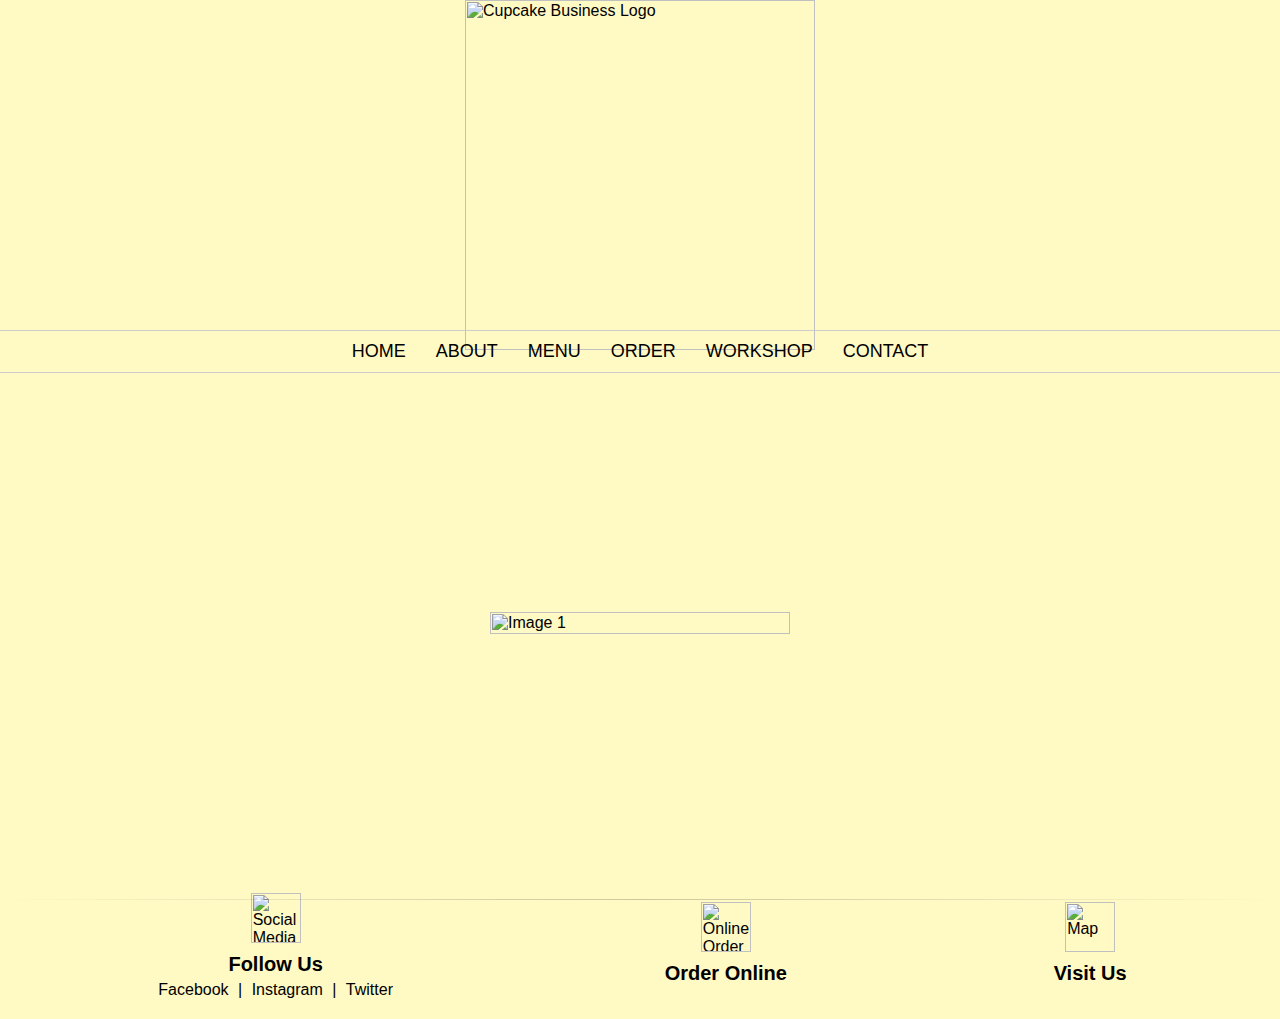
==== index.html @ 4b60b925 "Update index.html" ====
<html lang="en">

<head>
    <meta charset="UTF-8">
    <meta name="viewport" content="width=device-width, initial-scale=1.0">
      
    <link rel="stylesheet" href="style.css">
</head>

<body>
    <header>
        <div class="header-wrapper">
            <div class="logo-container">
                <img class="logo" src="https://i.imgur.com/7Kz6lY5.png" alt="Cupcake Business Logo">
            </div>
            <div class="icon-container">
                 <div class="mobile-menu-container">
                    <div class="icon">≡</div>
                </div>
            </div>
        </div>

        <div class="horizontal-menu">
            <nav class="menu">
                <a class="menu-item" href="index.html">HOME</a>
                <a class="menu-item" href="about.html">ABOUT</a>
                <a class="menu-item" href="menu.html">MENU</a>
                <a class="menu-item" href="online-ordering.html">ORDER</a>
                <a class="menu-item" href="workshop.html">WORKSHOP</a>
                <a class="menu-item" href="contact.html">CONTACT</a>
            </nav>
        </div>
    </header>

    
    
    <!-- Slideshow container -->
    <div class="image-container">
        <div class="slide active">
            <img class="front-image" src="https://i.imgur.com/javprRC.png" alt="Image 1">  
        </div>
        <div class="slide">
            <img src="https://i.imgur.com/8lEJCCi.jpg" alt="Image 2">
        </div>
        <div class="slide">
            <img src="https://i.imgur.com/iOeNbrK.jpg" alt="Image 3">
        </div>
        <div class="slide">
            <img src="https://i.imgur.com/u0DzIWs.jpg" alt="Image 4">
        </div>
    </div>

    
    
    <footer class="footer">
        <div class="footer-section">
            <img src="social_media_icon.png" alt="Social Media" class="footer-image">
            <h3 class="footer-heading">Follow Us</h3>
            <div class="social-media-links">
                <a href="https://www.facebook.com" target="_blank">Facebook</a> |
                <a href="https://www.instagram.com" target="_blank">Instagram</a> |
                <a href="https://www.twitter.com" target="_blank">Twitter</a>
            </div>
        </div>

        <div class="footer-section">
            <img src="online_order_icon.png" alt="Online Order" class="footer-image">
            <h3 class="footer-heading"><a href="online-ordering.html">Order Online</a></h3>
        </div>

        <div class="footer-section">
            <img src="map_icon.png" alt="Map" class="footer-image">
            <h3 class="footer-heading"><a href="https://www.google.com/maps" target="_blank">Visit Us</a></h3>
        </div>
    </footer>
</body>
    
<script src="script.js"></script>
    
</html>
---- style.css ----
* {
    margin: 0;
    padding: 0;
    box-sizing: border-box;
}

body {
    font-family: Arial, sans-serif;
    background-color: #FFF9C4; /* Light pink */
}

.header {
    background-color: #FFF9C4; /* Light pink */
    display: flex;
    justify-content: space-between;
    align-items: center;
    padding: 20px;
}

.icon:hover {
    cursor: pointer;
}

.menu {
    display: flex;
    justify-content: center;
    align-items: center;
    list-style-type: none;
    padding: 0;
    margin: 0;
    border-top: 1px solid #ccc;
    border-bottom: 1px solid #ccc;
}

.menu-item {
    padding: 10px 15px;
    font-size: 18px;
    text-decoration: none;
    color: #000;
    display: inline-block;
    border: none;
    background: transparent;
    transition: color 0.3s;
}

.menu-item:hover {
    color: #ff7b00;
}

.footer {
    background-color: #FFF9C4; /* Updated color to yellow */
    padding: 20px;
    display: flex;
    justify-content: space-around;
    align-items: center;
}

.footer-section {
    display: flex;
    flex-direction: column;
    align-items: center;
}

.footer-image {
    width: 50px;
    height: 50px;
    margin-bottom: 10px;
}

.footer-heading {
    font-size: 20px;
    font-weight: bold;
    margin-bottom: 5px;
}

.social-media-links {
    text-align: center;
}

.social-media-links a {
    text-decoration: none;
    color: #000;
    margin: 0 5px;
}

.social-media-links a:hover {
    text-decoration: underline;
}

.footer-heading a {
    text-decoration: none;
    color: #000;
}

.footer-heading a:hover {
    text-decoration: underline;
}

.front-image {
    object-fit: cover; /* Ensures the image covers the container while maintaining aspect ratio */
    max-width: 300px; /* Adjust the max-width to fit the container */
    max-height: 100%; /* Adjust the max-height to fit the container */
    width: auto;
    height: auto;
    position: relative;
    top: 0;
    left: 50%;
    transform: translateX(-50%);
}



.image-container {
    position: relative;
    width: 100%;
    height: 500px; /* Add a fixed height */
    overflow: hidden;
    display: flex;
    justify-content: center;
    align-items: center;
}

.slide {
    position: absolute;
    width: 100%;
    opacity: 0;
    transition: opacity 0.5s;
}

.slide img {
    width: 100%;
    max-height: 500px;
    object-fit: cover;
}

.slide.active {
    opacity: 1;
}

.mobile-menu-container {
    display: flex;
    flex-wrap: wrap;
    justify-content: center;
    width: 100%;
    margin-top: -30px;
    z-index: 2;
}

.menu-item:hover .dropdown-content {
    display: block;
    position: absolute;
    left: 50%;
    transform: translateX(-50%);
}

.menu-container {
    display: flex;
    flex-wrap: wrap;
    justify-content: center;
    margin-top: 10px;
    max-width: 1200px; /* Add this line */
    margin-left: auto;
    margin-right: auto;
}

.cupcake-item {
    width: calc(33.33% - 20px);
    margin: 10px;
    padding: 20px;
    border: 1px solid #58d5f5; /* Bubblegum blue */
    border-radius: 5px;
    text-align: center;
    box-sizing: border-box; /* Add this line */
}

.cupcake-item img {
    width: 100%;
    height: auto;
    border-radius: 5px;
    object-fit: cover; /* Add this line */
}

.cupcake-item h2 {
    font-size: 24px;
    font-weight: bold;
    margin-top: 20px;
    margin-bottom: 10px
}

.cupcake-item p {
font-size: 16px;
margin-bottom: 20px;
}

.cupcake-item span {
font-size: 20px;
font-weight: bold;
color: #58d5f5; /* Bubblegum blue */
display: block;
margin-top: 20px;
}

/* Styles for mobile screens */
@media (max-width: 767px) {
  .menu-container {
    display: flex;
    flex-direction: column;
    align-items: center;
  }

  .cupcake-item {
    width: 100%;
    max-width: 400px; /* You can adjust this value to your preferred max-width */
  }
  
  .horizontal-menu {
    display: none;
  }

  .header-wrapper {
    display: flex;
    justify-content: center;
    position: relative;
    width: 100%;
  }
  
.icon-container {
    position: absolute;
    left: 50%;
    transform: translateX(-50%);
    bottom: 10px;
    width: 100px;
    text-align: center;
}
  
.title-icons-wrapper {
    display: inline-block;
    background: #fff;
    padding: 10px;
    border-radius: 50%;
    box-shadow: 0 2px 8px rgba(0, 0, 0, 0.2);
    align-items: center;
}

  .title {
    text-align: center;
  }

.icon {
    font-size: 24px;
    cursor: pointer;
}
  
}

/* Styles for desktop screens */
@media (min-width: 768px) {
  .icon {
    display: none;
  }
}

/* Update the dropdown-menu styles */
.dropdown-menu {
display: none;
position: absolute;
top: 300px; /* Adjust this value if needed */
background-color: #fff;
border: 1px solid #58d5f5; /* Bubblegum blue */
border-radius: 5px;
z-index: 1000;
width: 80%; /* Set the width to 80% of the screen */
max-height: 75vh; /* Set the height to 75% of the viewport height */
overflow-y: auto; /* Make the menu scrollable */
margin-left: auto;
margin-right: auto;
left: 50%;
transform: translateX(-50%);
background-color: #f0f0f0;
}

.dropdown-menu-item {
display: block;
text-align: center;
padding: 15px 20px; /* Increase padding for larger font size */
border-bottom: 1px solid #58d5f5; / Bubblegum blue /
cursor: pointer;
font-size: 18px; / Increase font size */
}

.dropdown-menu-item:last-child {
border-bottom: none;
}

.dropdown-menu-item:hover {
background-color: #58d5f5; /* Bubblegum blue */
color: #fff;
}

.logo-container {
  display: flex;
  justify-content: center;
}

.logo {
  width: 350px;
  height: auto;
  margin-bottom: 10px; /* Add some space below the logo */
}


/* Contact Page Styles */
.contact-page {
    max-width: 800px;
    margin: 0 auto;
    padding: 40px 0;
}

.contact-page h1 {
    font-size: 36px;
    font-weight: bold;
    margin-bottom: 30px;
    text-align: center;
}

.contact-page p {
    font-size: 18px;
    margin-bottom: 20px;
}

.contact-details,
.pickup-delivery-info {
    font-size: 18px;
    margin-bottom: 40px;
}

.contact-details h2,
.pickup-delivery-info h2 {
    font-size: 24px;
    font-weight: bold;
    margin-bottom: 20px;
}

.contact-form {
    margin-bottom: 40px;
}

.contact-form h2 {
    font-size: 24px;
    font-weight: bold;
    margin-bottom: 20px;
}

.contact-form label {
    display: block;
    font-size: 18px;
    margin-bottom: 5px;
}

.contact-form input[type='text'],
.contact-form input[type='email'],
.contact-form input[type='tel'],
.contact-form textarea {
    width: 100%;
    font-size: 18px;
    padding: 10px;
    margin-bottom: 20px;
    box-sizing: border-box;
    border: 1px solid #58d5f5; /* Bubblegum blue */
    border-radius: 5px;
}

.contact-form textarea {
    resize: none;
}

.contact-form input[type='submit'] {
    font-size: 18px;
    font-weight: bold;
    background-color: #58d5f5; /* Bubblegum blue */
    color: #fff;
    border: none;
    border-radius: 5px;
    padding: 10px 20px;
    cursor: pointer;
}

.contact-form input[type='submit']:hover {
    background-color: #36c4f0;
}

.about-section {
    margin: 0 auto;
    max-width: 800px;
    font-size: 18px;
}

.about-section h1 {
    font-size: 2.5em;
    margin-bottom: 20px;
    text-align: center;
}

.about-section p {
    margin-bottom: 20px;
    text-align: justify;
}

.footer:after {
    content: '';
    position: absolute;
    bottom: 0;
    left: 0;
    right: 0;
    height: 1px;
    background-image: linear-gradient(to right, transparent, rgba(0, 0, 0, 0.2), transparent);
}
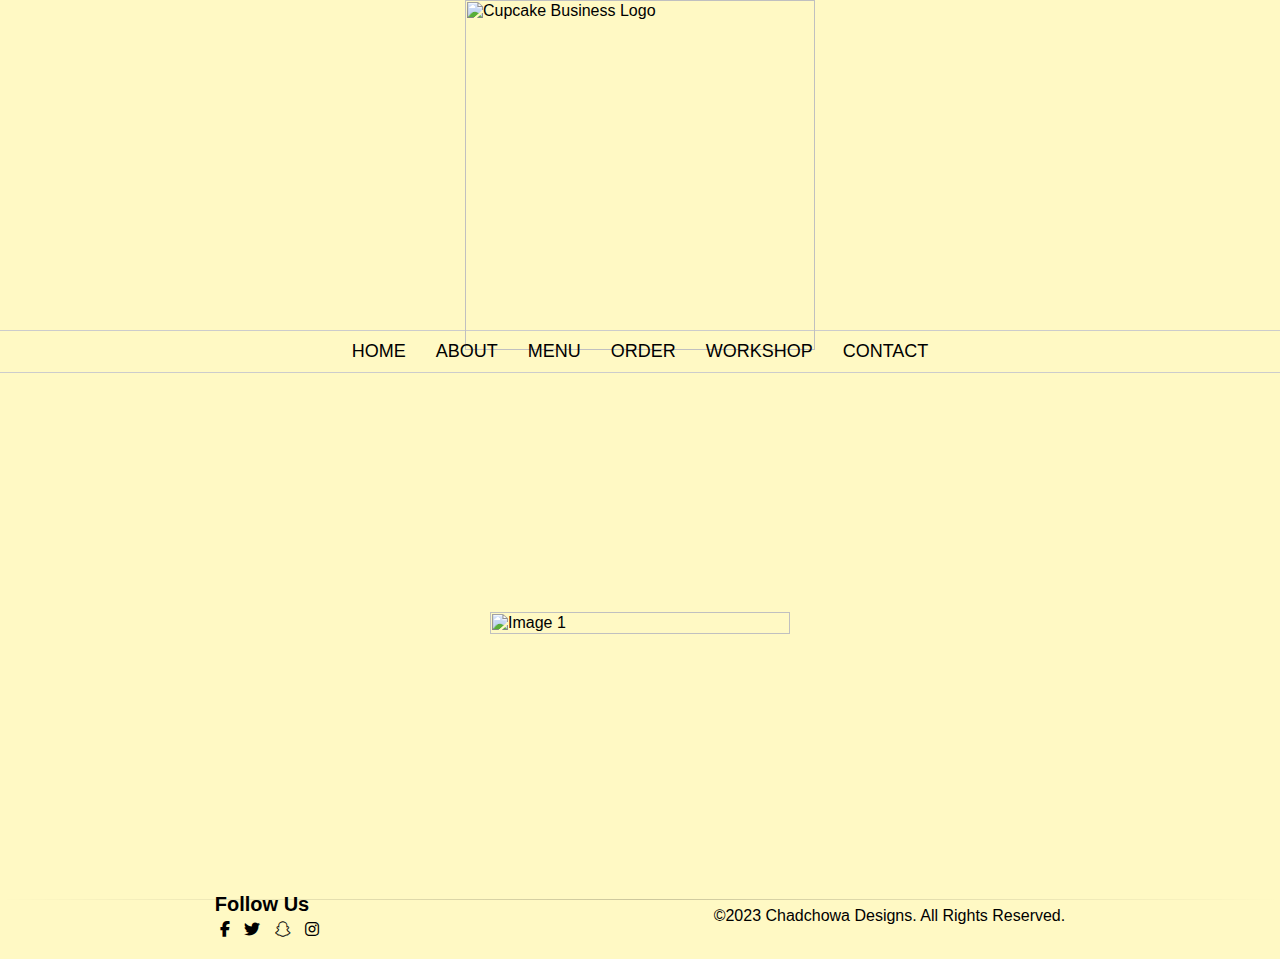
==== commit d327e1e7: "Update index.html" ====
--- a/index.html
+++ b/index.html
@@ -1,12 +1,15 @@
 <html lang="en">
 
+  
 <head>
+      <link rel="stylesheet" href="https://cdnjs.cloudflare.com/ajax/libs/font-awesome/6.1.0/css/all.min.css">
+
     <meta charset="UTF-8">
     <meta name="viewport" content="width=device-width, initial-scale=1.0">
-      
+  
     <link rel="stylesheet" href="style.css">
 </head>
-
+  
 <body>
     <header>
         <div class="header-wrapper">
@@ -14,7 +17,7 @@
                 <img class="logo" src="https://i.imgur.com/7Kz6lY5.png" alt="Cupcake Business Logo">
             </div>
             <div class="icon-container">
-                 <div class="mobile-menu-container">
+                <div class="mobile-menu-container">
                     <div class="icon">≡</div>
                 </div>
             </div>
@@ -34,6 +37,7 @@
 
     
     
+    
     <!-- Slideshow container -->
     <div class="image-container">
         <div class="slide active">
@@ -51,28 +55,21 @@
     </div>
 
     
-    
     <footer class="footer">
-        <div class="footer-section">
-            <img src="social_media_icon.png" alt="Social Media" class="footer-image">
-            <h3 class="footer-heading">Follow Us</h3>
-            <div class="social-media-links">
-                <a href="https://www.facebook.com" target="_blank">Facebook</a> |
-                <a href="https://www.instagram.com" target="_blank">Instagram</a> |
-                <a href="https://www.twitter.com" target="_blank">Twitter</a>
-            </div>
+    <div class="footer-content">
+        <h3 class="footer-heading">Follow Us</h3>
+        <div class="social-media-links">
+            <a href="https://www.facebook.com" target="_blank" class="social-icon"><i class="fab fa-facebook-f"></i></a>
+            <a href="https://www.twitter.com" target="_blank" class="social-icon"><i class="fab fa-twitter"></i></a>
+            <a href="https://www.snapchat.com" target="_blank" class="social-icon"><i class="fab fa-snapchat-ghost"></i></a>
+            <a href="https://www.instagram.com" target="_blank" class="social-icon"><i class="fab fa-instagram"></i></a>
         </div>
+    </div>
+    <div class="footer-section">
+        <p>©2023 Chadchowa Designs.  All Rights Reserved.</p>
+    </div>
+</footer>
 
-        <div class="footer-section">
-            <img src="online_order_icon.png" alt="Online Order" class="footer-image">
-            <h3 class="footer-heading"><a href="online-ordering.html">Order Online</a></h3>
-        </div>
-
-        <div class="footer-section">
-            <img src="map_icon.png" alt="Map" class="footer-image">
-            <h3 class="footer-heading"><a href="https://www.google.com/maps" target="_blank">Visit Us</a></h3>
-        </div>
-    </footer>
 </body>
     
 <script src="script.js"></script>
--- a/style.css
+++ b/style.css
@@ -202,6 +202,12 @@
 
 /* Styles for mobile screens */
 @media (max-width: 767px) {
+  main p {
+    border: 1px solid #ccc;
+    padding: 10px;
+    margin-bottom: 20px;
+  }
+  
   .menu-container {
     display: flex;
     flex-direction: column;
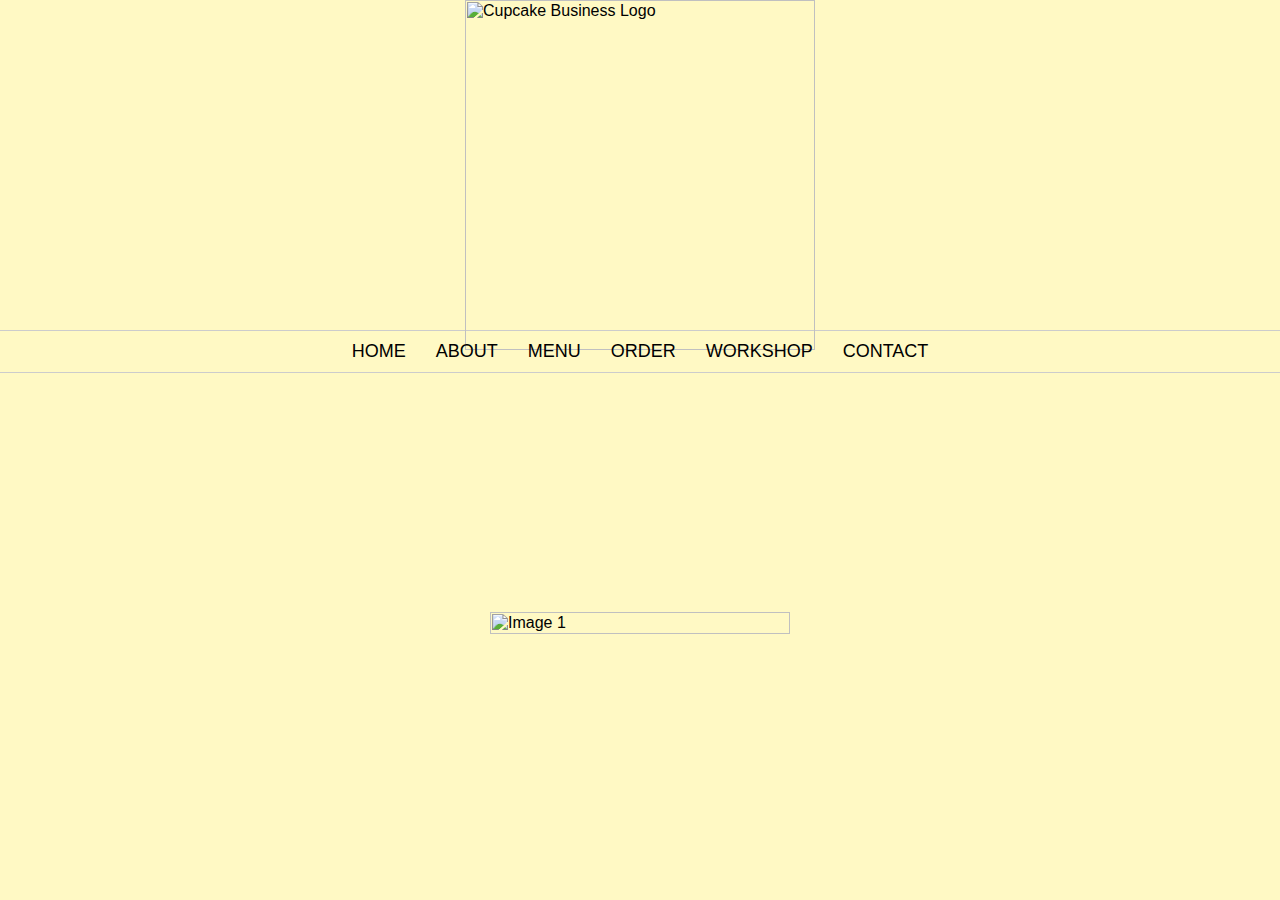
==== commit 07e8f1a6: "Update index.html" ====
--- a/index.html
+++ b/index.html
@@ -50,8 +50,16 @@
             <img src="https://i.imgur.com/iOeNbrK.jpg" alt="Image 3">
         </div>
         <div class="slide">
+            <img src="https://i.imgur.com/AhwTi9l.jpg" alt="Image 6"?
+        </div>
+        <div class="slide">
             <img src="https://i.imgur.com/u0DzIWs.jpg" alt="Image 4">
         </div>
+        <div class="slide">
+            <img src="https://i.imgur.com/5bpVgwr.jpg" alt="Image 5"?
+        </div>
+
+          
     </div>
 
     
--- a/style.css
+++ b/style.css
@@ -47,54 +47,6 @@
     color: #ff7b00;
 }
 
-.footer {
-    background-color: #FFF9C4; /* Updated color to yellow */
-    padding: 20px;
-    display: flex;
-    justify-content: space-around;
-    align-items: center;
-}
-
-.footer-section {
-    display: flex;
-    flex-direction: column;
-    align-items: center;
-}
-
-.footer-image {
-    width: 50px;
-    height: 50px;
-    margin-bottom: 10px;
-}
-
-.footer-heading {
-    font-size: 20px;
-    font-weight: bold;
-    margin-bottom: 5px;
-}
-
-.social-media-links {
-    text-align: center;
-}
-
-.social-media-links a {
-    text-decoration: none;
-    color: #000;
-    margin: 0 5px;
-}
-
-.social-media-links a:hover {
-    text-decoration: underline;
-}
-
-.footer-heading a {
-    text-decoration: none;
-    color: #000;
-}
-
-.footer-heading a:hover {
-    text-decoration: underline;
-}
 
 .front-image {
     object-fit: cover; /* Ensures the image covers the container while maintaining aspect ratio */
@@ -412,6 +364,15 @@
     text-align: justify;
 }
 
+.footer-heading a {
+    text-decoration: none;
+    color: #000;
+}
+
+.footer-heading a:hover {
+    text-decoration: underline;
+}
+
 .footer:after {
     content: '';
     position: absolute;
@@ -421,3 +382,42 @@
     height: 1px;
     background-image: linear-gradient(to right, transparent, rgba(0, 0, 0, 0.2), transparent);
 }
+
+
+.footer {
+
+    display: flex;
+    flex-direction: column;
+    justify-content: center;
+    align-items: center;
+    padding: 40px 0;
+}
+
+.footer-content {
+    display: flex;
+    flex-direction: column;
+    align-items: center;
+    margin-bottom: 20px;
+}
+
+.footer-heading {
+    margin-bottom: 10px;
+}
+
+.footer-section p {
+    font-size: 14px;
+    color: #777;
+    text-align: center;
+}
+
+.social-icon {
+    color: #333;
+    font-size: 24px;
+    margin: 0 10px;
+    transition: color 0.3s;
+}
+
+.social-icon:hover {
+    color: #0077b6;
+    text-decoration: none;
+}
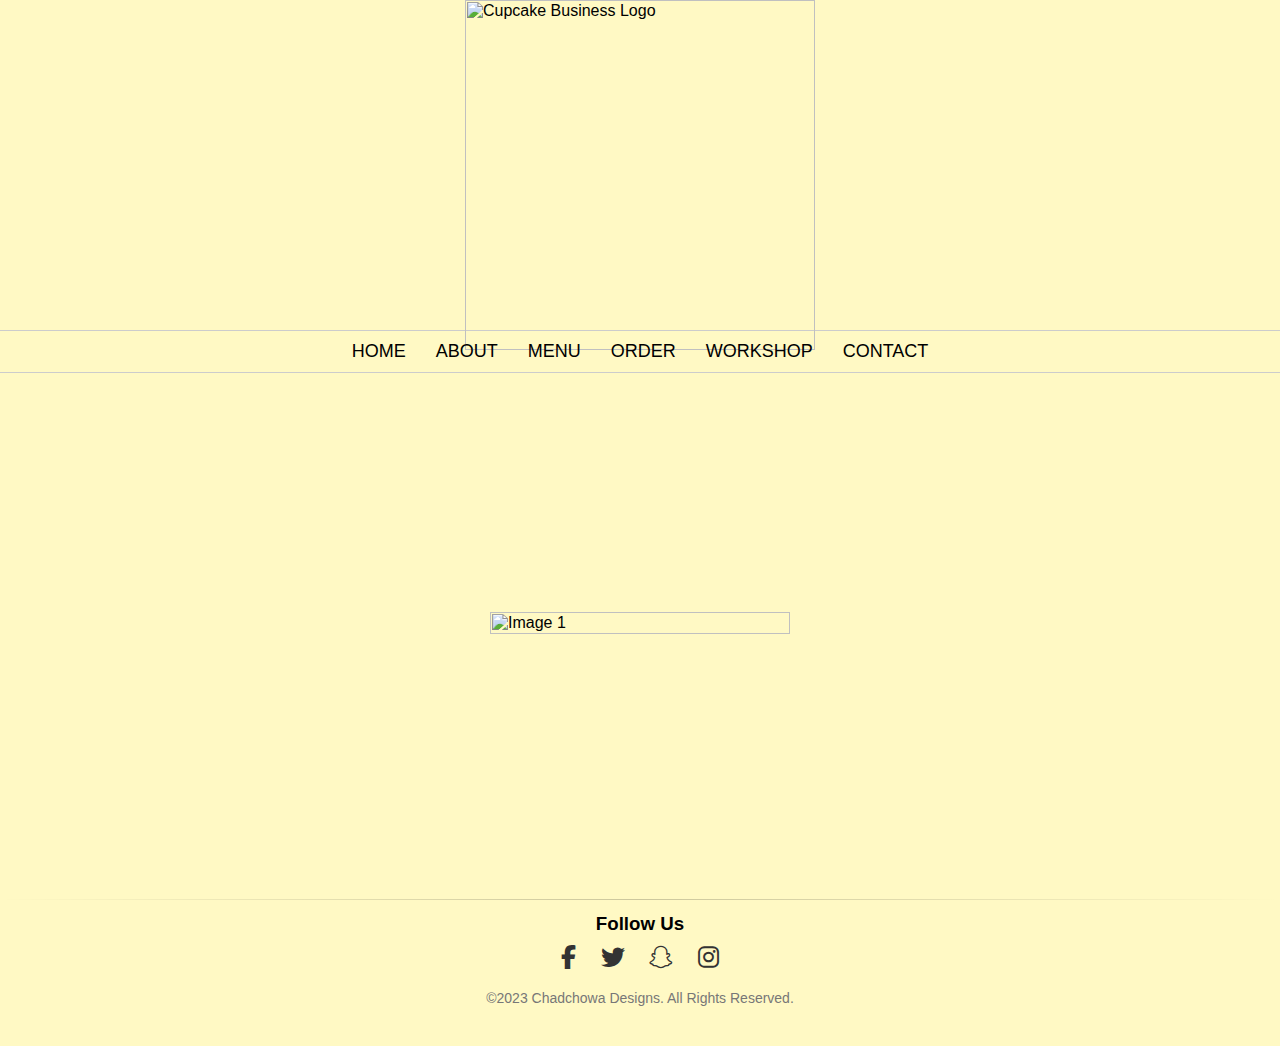
==== commit fa7bd017: "Update index.html" ====
--- a/index.html
+++ b/index.html
@@ -50,13 +50,16 @@
             <img src="https://i.imgur.com/iOeNbrK.jpg" alt="Image 3">
         </div>
         <div class="slide">
-            <img src="https://i.imgur.com/AhwTi9l.jpg" alt="Image 6"?
+            <img src="https://i.imgur.com/AhwTi9l.jpg" alt="Image 6">
         </div>
         <div class="slide">
             <img src="https://i.imgur.com/u0DzIWs.jpg" alt="Image 4">
         </div>
         <div class="slide">
-            <img src="https://i.imgur.com/5bpVgwr.jpg" alt="Image 5"?
+            <img src="https://i.imgur.com/5bpVgwr.jpg" alt="Image 5">
+        </div>
+        <div class="slide">
+            <img src="https://i.imgur.com/8uWZgZG.png" alt="Image 7">  
         </div>
 
           
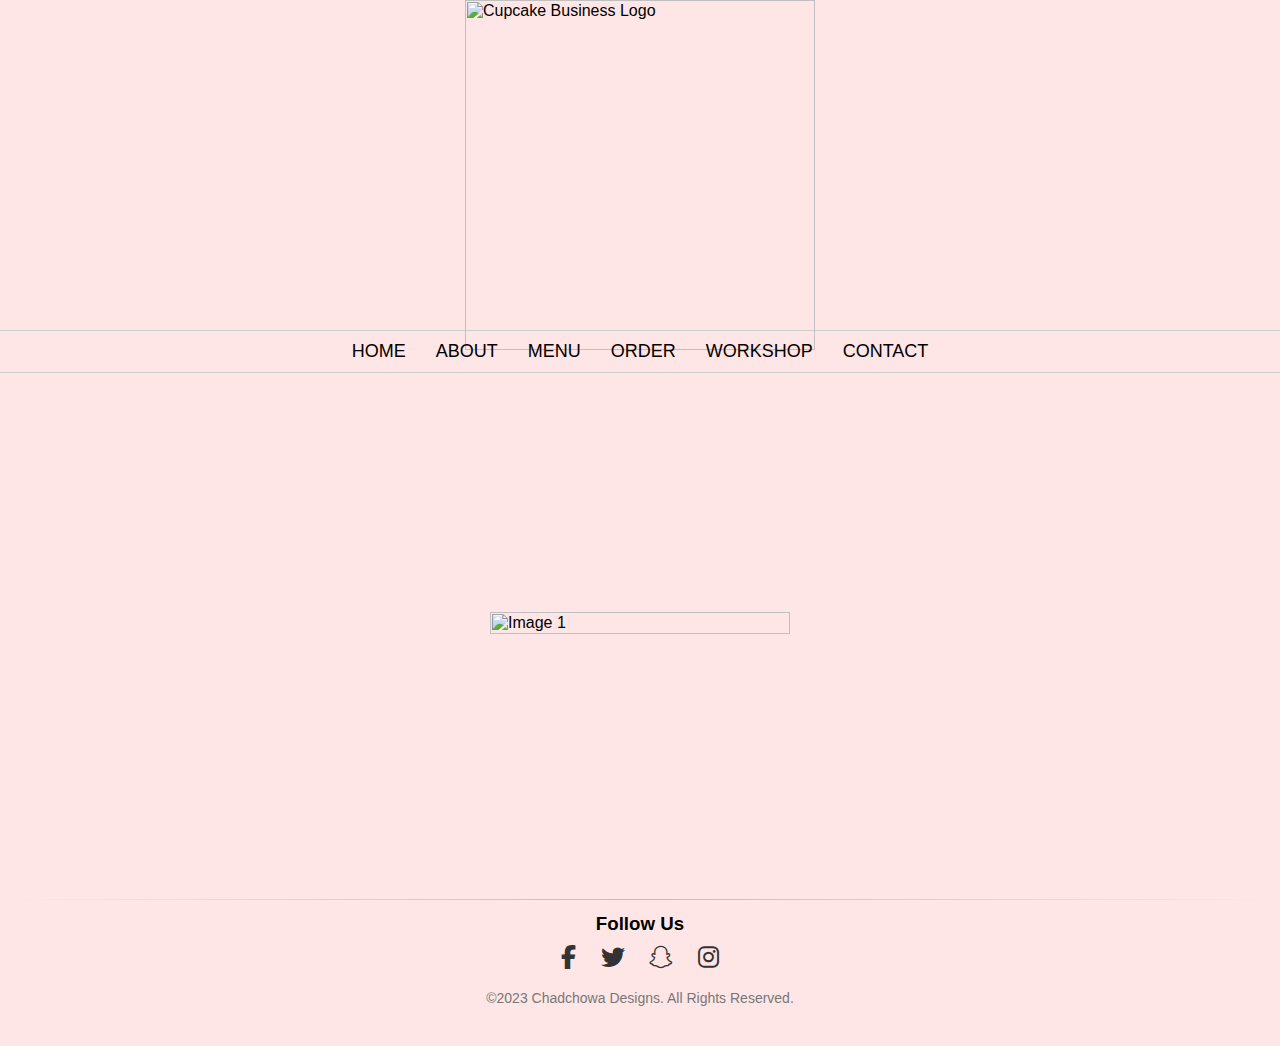
==== commit 2f0793be: "Update index.html" ====
--- a/index.html
+++ b/index.html
@@ -47,7 +47,7 @@
             <img src="https://i.imgur.com/8lEJCCi.jpg" alt="Image 2">
         </div>
         <div class="slide">
-            <img src="https://i.imgur.com/iOeNbrK.jpg" alt="Image 3">
+            <img src="https://i.imgur.com/ClVhl1w.jpg" alt="Image 3">
         </div>
         <div class="slide">
             <img src="https://i.imgur.com/AhwTi9l.jpg" alt="Image 6">
--- a/style.css
+++ b/style.css
@@ -6,11 +6,11 @@
 
 body {
     font-family: Arial, sans-serif;
-    background-color: #FFF9C4; /* Light pink */
+    background-color:  #ffe6e6;; /* Light pink */
 }
 
 .header {
-    background-color: #FFF9C4; /* Light pink */
+    background-color: #ffe6e6;; /* Light pink */
     display: flex;
     justify-content: space-between;
     align-items: center;
@@ -347,11 +347,90 @@
     background-color: #36c4f0;
 }
 
+/* Font and paragraph styles */
 .about-section {
+    font-family: 'Dancing Script', cursive;
+    font-size: 1.2em;
+    line-height: 1.6;
+    text-align: justify;
+    padding: 40px;
+    position: relative;
+    overflow: hidden;
+}
+
+/* Background image styles */
+.background-image {
+    position: absolute;
+    width: 100%;
+    height: 50%;
+    background-position: center;
+    background-repeat: no-repeat;
+    background-size: cover;
+    z-index: -1;
+    filter: brightness(85%);
+}
+
+/* Add specific background images to each .background-image div */
+.bg-image-1 {
+    top: 0;
+    background-image: url('https://i.imgur.com/YpdFtRJ.jpg');
+}
+
+.bg-image-2 {
+  height: calc(60% - 20px); /* Adjust the '50px' value to your desired buffer size */
+    top: 50%;
+    background-image: url('https://i.imgur.com/jQ6CaA0.jpg');
+}
+
+
+/* Add styles for the text boxes */
+.text-box {
+    position: relative;
+    width: 50%;
     margin: 0 auto;
-    max-width: 800px;
-    font-size: 18px;
-}
+    padding: 20px;
+    border: 3px solid rgba(255, 255, 255, 0.3);
+    background-color: rgba(255, 255, 255, 0.7);
+    backdrop-filter: blur(8px);
+}
+
+/* Update the position of the text boxes */
+.text-box:first-of-type {
+    float: left;
+    margin-left: 20%;
+    margin-top: 5%;
+}
+
+.text-box:last-of-type {
+    float: right;
+    margin-right: 10%;
+    margin-top: 5%;
+}
+
+.text-box-1 {
+    left: 10%; /* Adjust percentage value to position the box */
+}
+
+.text-box-2 {
+    right: 10%; /* Adjust percentage value to position the box */
+}
+
+.text-box-3 {
+    left: 20%; /* Adjust percentage value to position the box */
+}
+
+.text-box-4 {
+    right: 20%; /* Adjust percentage value to position the box */
+}
+
+
+/* Header title and subtitle styles */
+.about-section h1 {
+    font-size: 2.5em;
+    margin-bottom: 20px;
+    text-align: center;
+}
+
 
 .about-section h1 {
     font-size: 2.5em;
@@ -421,3 +500,38 @@
     color: #0077b6;
     text-decoration: none;
 }
+
+
+/* ... existing styles ... */
+
+/* Add these styles */
+.section-title {
+  font-size: 1.5em;
+  text-align: center;
+  margin: 2em 0;
+}
+
+.divider {
+  border-top: 2px solid #ccc;
+  margin: 1em 0;
+}
+
+.seasonal-cupcake-container {
+  text-align: center;
+}
+
+.cupcake-item.seasonal {
+  height: auto; /* Adjust height to fit the new content */
+  border: 2px solid #ccc;
+  border-radius: 8px;
+  padding: 1em;
+  margin: 1em;
+}
+
+/* Make the image of the seasonal cupcake larger */
+.cupcake-item.seasonal img {
+  width: 50%;
+  height: auto;
+  object-fit: cover;
+}
+
